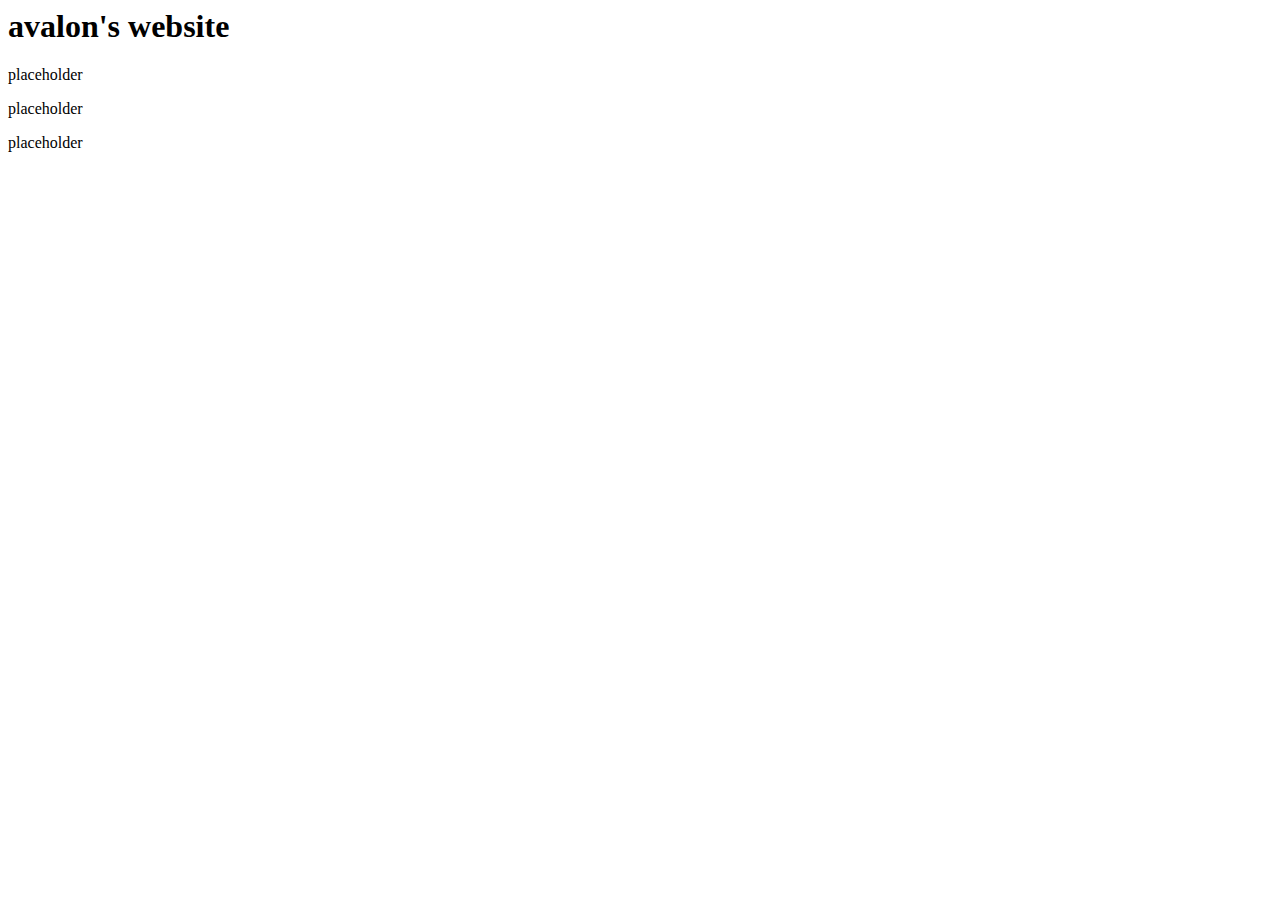
==== index.html @ a411881e "saved changes to HTML file" ====
<html lang="en">
<head>
    <meta charset="UTF-8">
    <meta http-equiv="X-UA-Compatible" content="IE=edge">
    <meta name="viewport" content="width=device-width, initial-scale=1.0">
    <title>Document</title>
</head>
<body>
    <h1>avalon's website</h1>
    <p>placeholder</p>
    <p>placeholder</p>
    <p>placeholder</p>
</body>
</html>
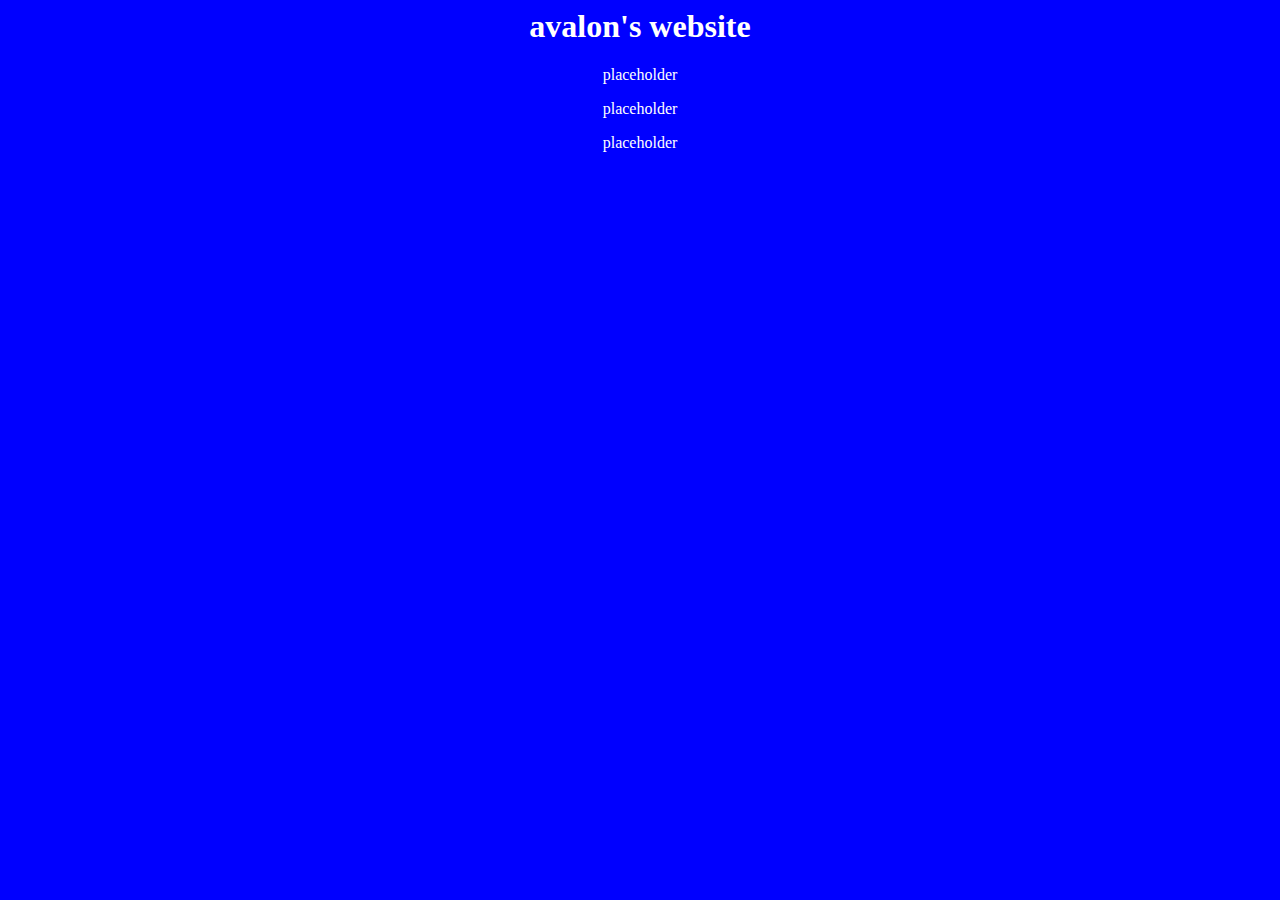
==== commit 0252358e: "created styling page" ====
--- a/index.html
+++ b/index.html
@@ -4,6 +4,7 @@
     <meta http-equiv="X-UA-Compatible" content="IE=edge">
     <meta name="viewport" content="width=device-width, initial-scale=1.0">
     <title>Document</title>
+    <link rel="stylesheet" href="styles.css">
 </head>
 <body>
     <h1>avalon's website</h1>
--- a/styles.css
+++ b/styles.css
@@ -0,0 +1,5 @@
+body {
+    background: blue;
+    text-align: center;
+    color: white;
+}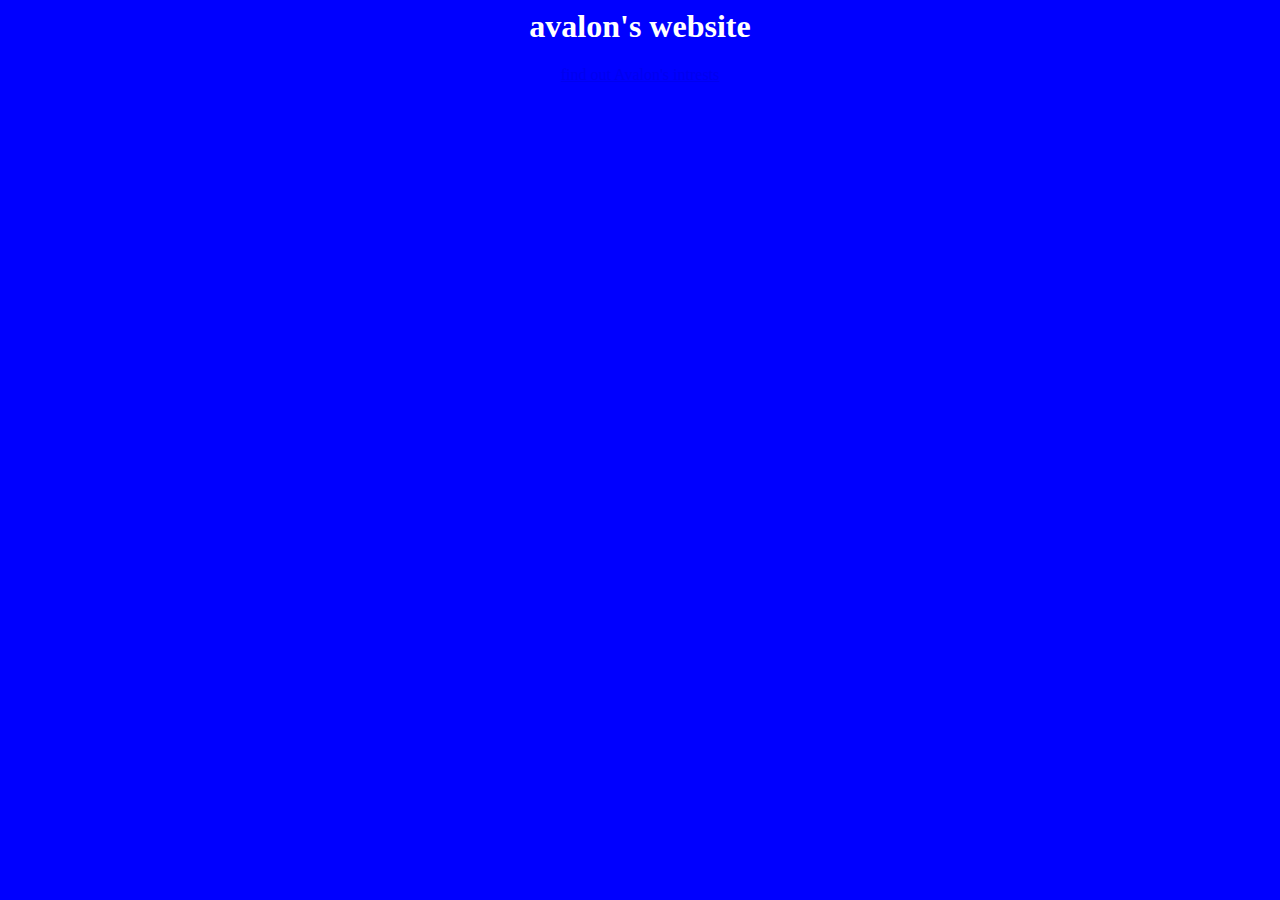
==== commit 9798a5a0: "Created button for interest page" ====
--- a/index.html
+++ b/index.html
@@ -8,8 +8,6 @@
 </head>
 <body>
     <h1>avalon's website</h1>
-    <p>placeholder</p>
-    <p>placeholder</p>
-    <p>placeholder</p>
+    <a href = "#" class = "button">find out Avalon's intrests</a>
 </body>
-</html>+</html>
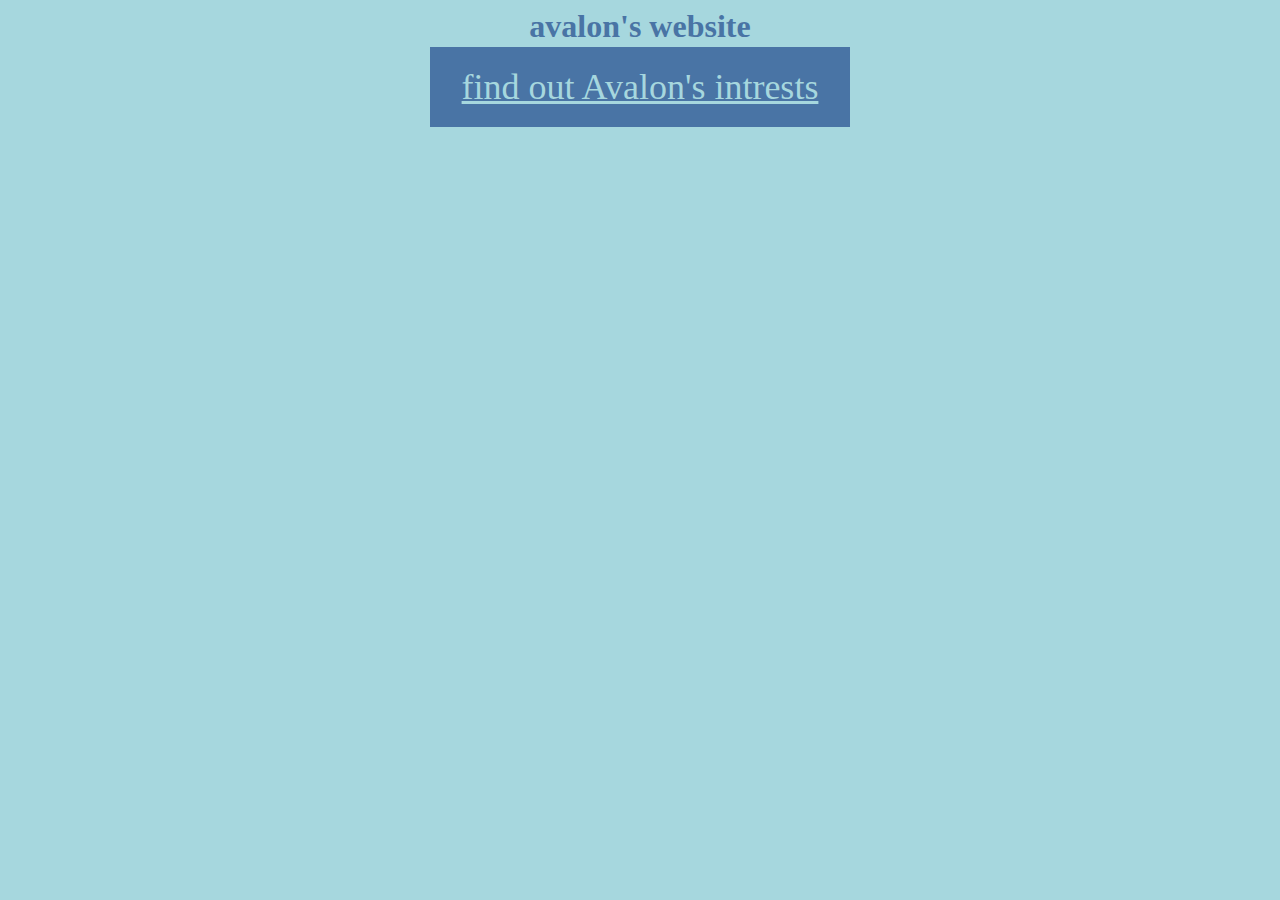
==== commit ffde7006: "created tennis and football pages" ====
--- a/index.html
+++ b/index.html
@@ -8,6 +8,6 @@
 </head>
 <body>
     <h1>avalon's website</h1>
-    <a href = "#" class = "button">find out Avalon's intrests</a>
+    <a href = "/Interests.html" class = "button">find out Avalon's intrests</a>
 </body>
 </html>
--- a/styles.css
+++ b/styles.css
@@ -1,5 +1,35 @@
 body {
-    background: blue;
+    background: #A6D7DE;
     text-align: center;
-    color: white;
+    color: #4974A5;
+}
+
+.button {
+    background-color:#4974A5;
+    color: #A6D7DE;
+    padding: 20px 32px;
+    text-align: center;
+    font-size: 36px;
+    margin: 15px;
+    cursor: pointer;
+}
+
+.button_a {
+    background-color:#4974A5;
+    outline-color: #A6D7DE;
+    color: #A6D7DE;
+    padding: 10px 22px;
+    text-align: left;
+    font-size: 20px;
+    margin: 15px;
+    cursor: pointer;
+}
+
+
+img {
+    width: 50 px;
+}
+
+#int_button {
+    padding: 30;
 }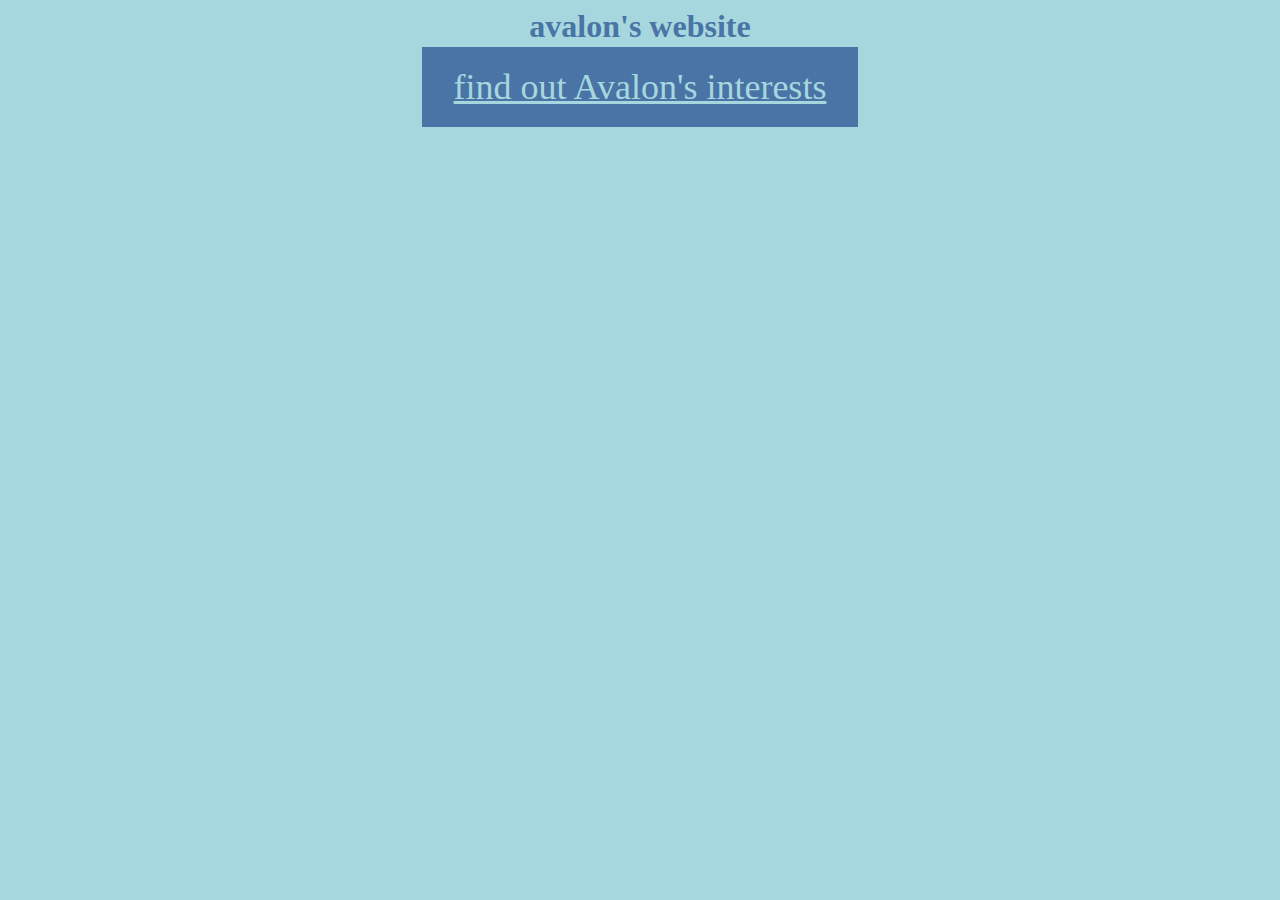
==== commit 858e292a: "Update index.html" ====
--- a/index.html
+++ b/index.html
@@ -8,6 +8,6 @@
 </head>
 <body>
     <h1>avalon's website</h1>
-    <a href = "/Interests.html" class = "button">find out Avalon's intrests</a>
+    <a href = "Interests.html" class = "button">find out Avalon's interests</a>
 </body>
 </html>
